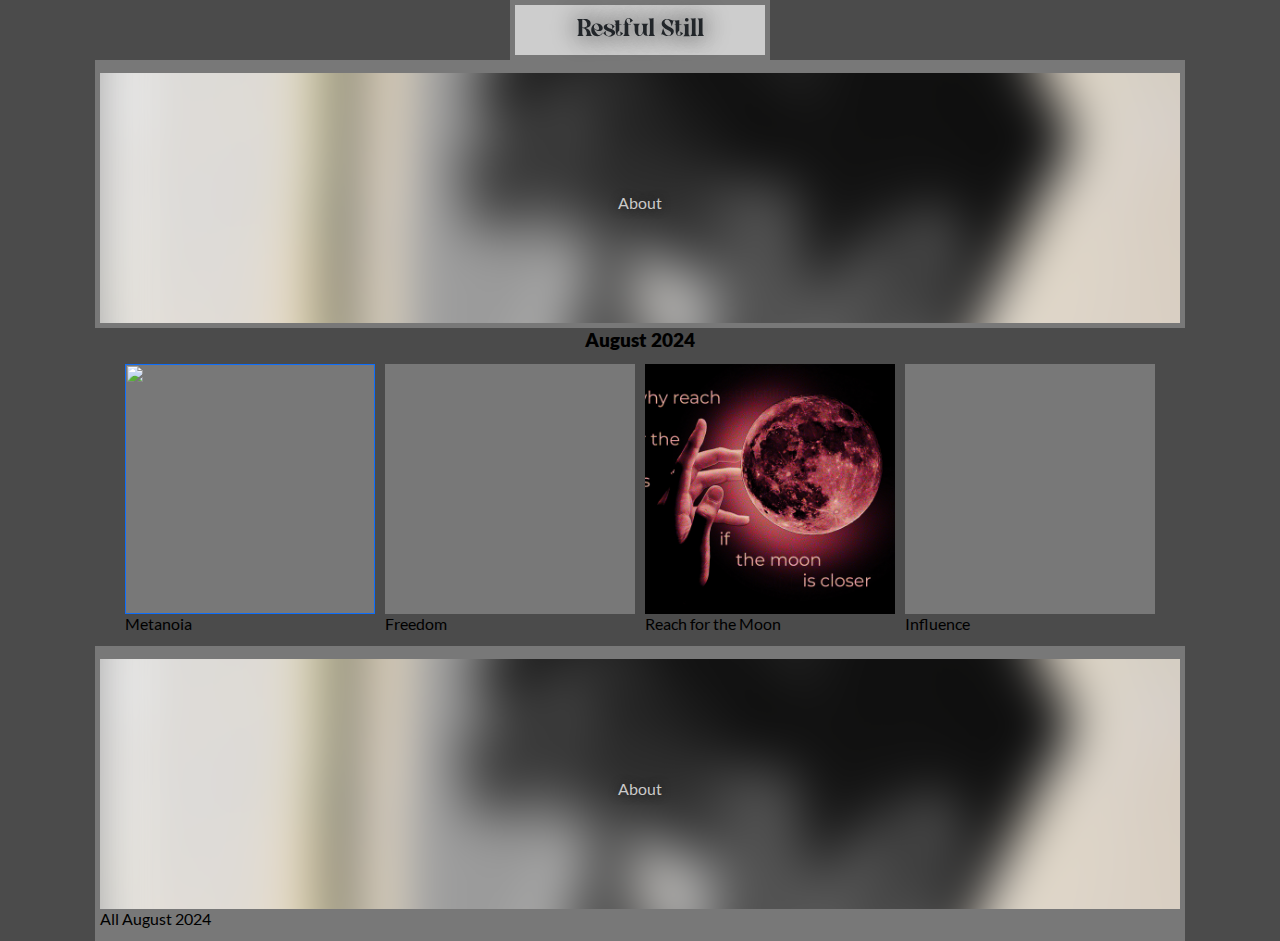
==== index.html @ 7e24b179 "first commit" ====
<!DOCTYPE html>
<html lang="en">
<head>
    <meta charset="UTF-8">
    <meta name="viewport" content="width=device-width, initial-scale=1.0">
    <title>austin fouche - foilio</title>

    <!-- Bootstrap CSS -->
    <link href="https://cdn.jsdelivr.net/npm/bootstrap@5.3.3/dist/css/bootstrap.min.css" rel="stylesheet" integrity="sha384-QWTKZyjpPEjISv5WaRU9OFeRpok6YctnYmDr5pNlyT2bRjXh0JMhjY6hW+ALEwIH" crossorigin="anonymous">

    <!-- CSS -->
    <link href="main_styles.css" rel="stylesheet">
    <link href="navbar.css" rel="stylesheet">
    <link href="gallery.css" rel="stylesheet">
    <link href="home.css" rel="stylesheet">

        <div class="navContainer">

        <div class="navbar1b" tabindex="0">
            <h4 class="cehuafont"> 
                Restful Still 
            </h4>

        <div class="nav_info">

        <a href="" ><button > Home </button></a>
        <a href=""><button > Gallery </button></a>
        <a href=""><button > About </button></a>

        </div>

        </div>

        </div>
</head>

<body style="background-color: rgb(75, 75, 75);">

<!-- About -->
<div class="tContainer" style="overflow: hidden;">
    <h4 class="tcHead4"> </h4> 
<table class="center-table">
<tr>

    <td>
        
        <div class="sContainer1-i" style="overflow: hidden; ">
            
        <a href="">
            
            <img src="media/profile/me.jpeg" style="transform: translateY(-200px) translateX(0%)"/>                       
            <a href="" > <h4 style="transform: translateX(0%); margin-top: -100%;"> About </h4> </a>
        </a>
            
        </div>
        
    </td>

</tr>

</table>
</div>

<!-- Socials -->
<div class="tContainer" style="overflow: hidden; background-color: transparent;">
    <h4 class="tcHead4"> August 2024 </h4> 
<table class="center-table">
<tr>

    
    <td>
        <div class="gContainer1">
            
            <a href="">
            <img src="media/projects/metanoia/METANOIA FINAL A.jpg" style="width: 100%; height: 100%;"/>
            </a>
            
        </div>
        <h4> Metanoia </h4>
    </td>

    <td>
        <div class="gContainer1" style="overflow: hidden;">
            
            <a href="">
            <img src="media/projects/freedom/freedom1.jpg" style="width: auto; height: 200%; margin-top: -50%;"/>
            </a>
            
        </div>
        <h4> Freedom </h4>
    </td>

    <td>
        <div class="gContainer1" style="overflow: hidden;">
            
            <a href="">
            <img src="media/projects/moon/moon 1.jpg" style="width: auto; height: 100%; margin-left: -40%;"/>
            </a>
            
        </div>
        <h4> Reach for the Moon </h4>
    </td>

    <td>
        <div class="gContainer1" style="overflow: hidden;">
            
            <a href="">
            <img src="media/projects/influence/FINAL copy 6.jpg" style="width: auto; height: 150%; margin-top: -25%; margin-left: -2%;"/>
            </a>
            
        </div>
        <h4> Influence </h4>
    </td>

</tr>

</table>
</div>

<div class="tContainer" style="overflow: hidden;">
    <h4 class="tcHead4"> </h4> 
<table class="center-table">
<tr>

    <td>
        
        <div class="sContainer1-i" style="overflow: hidden; ">
            
        <a href="">
            
            <img src="media/profile/me.jpeg" style="transform: translateY(-200px) translateX(0%)"/>                       
            <a href="" > <h4 style="transform: translateX(0%); margin-top: -100%;"> About </h4> </a>
        </a>
            
        </div>
        <h4> All August 2024 </h4>
    </td>

</tr>

</table>
</div>


    <!-- Bootstrap JS and dependencies
    <script src="https://code.jquery.com/jquery-3.6.0.min.js"></script>
    <script src="https://cdn.jsdelivr.net/npm/@popperjs/core@2.11.6/dist/umd/popper.min.js"></script>
    <script src="https://stackpath.bootstrapcdn.com/bootstrap/5.3.0/js/bootstrap.min.js"></script> -->
    <!-- Custom JS -->

</body>
</html>
---- main_styles.css ----
@font-face {
    font-family: 'Cehua';
    src: url('font/CehuaFreeFree-K7eMl.otf') format('opentype'); /* Added missing semicolon */
}

@font-face {
    font-family: 'latoblack';
    src: url('font/LATO-BLACK.TTF') format('truetype'); /* Added missing semicolon */
}

@font-face {
    font-family: 'latoreg';
    src: url('font/LATO-REGULAR.TTF') format('truetype'); /* Added missing semicolon */
}
  
.cehuafont {
    font-family: 'Cehua';
    text-align: center;
  }

.latobfont {
font-family: 'latoblack';
text-align: center;
}

.latorfont {
    font-family: 'latoreg';
    text-align: center;
    }

/* 700px or smaller */
@media only screen and (max-width: 700px) {

.center-table, td {
    margin-left: auto;
    margin-right: auto;
    display: block;
    /* background-color: rgba(255, 255, 255, 0.25); */
}

.tContainer{
    transform: scale(100%);
    overflow-x: scroll;
    margin-left: auto;
    margin-right: auto;
    }

}
---- navbar.css ----
.navContainer{
    width: fit-content;
    height: fit-content;
    background-color: rgba(255, 255, 255, 0.25);
    position: sticky;
    z-index: 50;
    padding: 5px;
    margin-left: auto;
    margin-right: auto;
    top: 0;
    backdrop-filter: blur(25px);
    }

.navbar1b{
    text-align: center;
    width: 250px;
    height: 50px;
    background-color: rgba(255, 255, 255, 0.5);
    cursor: crosshair;
    align-items: center;
    align-content: center;
    backdrop-filter: blur(25px);
    text-shadow: 0px 0px 0px rgba(0, 0, 0, 0);
}

.navbar1b:hover{
    padding: 4% 0% 0% 0%;
    width: 1080px;
    height: 75px;
    background-color: rgba(255, 255, 255, 0.55);
    cursor: crosshair;
    align-items: center;
    align-content: center;
    backdrop-filter: blur(50px);
    border-radius: 0 0 15px 15px;
    transition: all ease-in-out 0.5s;
    
}


.navbar1b:focus{
cursor: pointer;
height: 150px;
width: 1080px;
transition: all ease-in-out 1s;
}

.navbar1b h4{
    transform: translateY(15%);
    text-shadow: 0px 0px 25px rgb(0, 0, 0, 1);
}

.navbar1b:hover h4{
    text-shadow: 0px 0px 10px rgb(255, 255, 255);
    transform: translateY(-125%);
    transition: all ease-in-out 0.5s;
    font-size: large;
    padding-left: 5px; padding-right: 5px;
}

.navbar1b:focus h4{
    text-shadow: 0px 0px 25px rgb(0, 0, 0, 1);
    transform: translateY(-50%);
    transition: all ease-in-out 0.5s;
    font-size: large;
    padding-left: 5px; padding-right: 5px;
}

/* nav info */
.nav_info{
    display: none;
    opacity: 0%;
}

.nav_info button{
    opacity: 0%;
    border-radius: 25px;
    background-color: rgba(0, 0, 0, 0);
    border-color: rgba(0, 0, 0, 0.5);
    color: rgba(0, 0, 0, 0.5);
}

.nav_info button:hover{
    opacity: 100%;
    border-radius: 25px;
    background-color: rgba(255, 255, 255, 0.5);
    color: black;
    border-color: transparent;
}

.navbar1b:hover .nav_info{
    display: contents;
}

.navbar1b:focus .nav_info{
    display: contents;
}
    .navbar1b:hover .nav_info button{
    opacity: 100%;
    scale: 50%;
    transform: translateY(-200%);
    width: fit-content;
    height: fit-content;
    transition: all ease-in-out 0.5s;
    }

    .navbar1b:focus .nav_info button{
        opacity: 100%;
        scale: 50%;
        width: fit-content;
        height: fit-content;
        transition: all ease-in-out 0.5s;
        }

/* 700px or smaller */
@media only screen and (max-width: 700px) {

    .navbar1b:hover{
        padding: 4% 0% 0% 0%;
        width: 250px;
        height: 75px;
        background-color: rgba(255, 255, 255, 0.55);
        cursor: crosshair;
        align-items: center;
        align-content: center;
        backdrop-filter: blur(50px);
        border-radius: 0 0 15px 15px;
        transition: all ease-in-out 0.5s;
    }

    .navbar1b:focus{
        padding: 4% 0% 0% 0%;
        width: 250px;
        height: 85px;
        background-color: rgba(255, 255, 255, 0.55);
        cursor: crosshair;
        align-items: center;
        align-content: center;
        backdrop-filter: blur(50px);
        border-radius: 0 0 15px 15px;
        transition: all ease-in-out 0.5s;
    }
    
    .navbar1b:focus h4{
        text-shadow: 0px 0px 25px rgb(0, 0, 0, 1);
        transform: translateY(-15%);
        transition: all ease-in-out 0.5s;
        font-size: xx-large;
        padding-left: 5px; padding-right: 5px;
    
    }

    .navbar1b:hover .nav_info button{
        opacity: 100%;
        scale: 50%;
        transform: translateY(-20%);
        width: fit-content;
        height: fit-content;
        transition: all ease-in-out 0.5s;
        }

}
---- gallery.css ----
.center-table {
    margin-left: auto;
    margin-right: auto;
    width: 100%;
    display: flex;
    /* background-color: rgba(255, 255, 255, 0.25); */
}

.center-table td {
    padding: 5px;
}

.center-table td h4{
    font-family: 'latoreg';
    color: black;
    font-size: medium;
}

.tcHead4{
    text-align: center;
    font-family: 'latoblack';
    font-size: larger;
    color: black;
}

.tContainer{
overflow-x: scroll;
width: fit-content;
height: auto;
background-color: rgba(255, 255, 255, 0.25);
margin-left: auto;
margin-right: auto;
}

.tContainerS{
    display: flex;
    justify-content: center; /* Center horizontally */
    align-items: center; /* Center vertically */
    width: 1080px;
    overflow: hidden;
    background-color: rgba(255, 255, 255, 0.25);
    margin-left: auto;
    margin-right: auto;
}

.center-table {
    margin-left: auto;
    margin-right: auto;
    width: 100%;
    display: flex;
    /* background-color: rgba(255, 255, 255, 0.25); */
    }


/* Gallery Container */
.gContainer1{
overflow: hidden;
height: 250px;
width: 250px;
background-color: rgba(255, 255, 255, 0.25);
position: static;
}

.gContainer1:hover{
height: 300px;
width: 300px;
transition: all ease-in-out .5s ;
background-color: rgba(255, 255, 255, 0.1);
box-shadow: 0px 0px 15px rgb(40, 40, 40, 1);
cursor: grab;
}

.gContainer1:active{
height: 305px;
width: 305px;
background-color: rgba(255, 255, 255, 0);
transition: all 2s ;
box-shadow: 0px 0px 10px rgb(0, 0, 0, 1);
cursor: zoom-in;
}

.gContainer1 img {
    z-index: -1;
}

.gContainer1:hover img{
    overflow: hidden;
    scale: 50%;
    transition: all linear .5s ;
    cursor: zoom-in;
    box-shadow: 0px 0px 25px rgb(40, 40, 40);
    }

.gContainer1:active img{
    scale: 150%;
    transition: all 2s ;
    cursor: zoom-in;
    box-shadow: 0px 0px 15px rgb(0, 0, 0, 0.5);
    }

/* View More Container */
.gContainerV{
    overflow: hidden;
    height: 250px;
    width: 250px;
    background-color: rgba(255, 255, 255, 0.25);
    }
    
    .gContainerV:hover{
    height: 300px;
    width: 300px;
    transition: all .5s ;
    background-color: rgba(255, 255, 255, 0.1);
    box-shadow: 0px 0px 15px rgb(40, 40, 40, 1);
    cursor: grab;
    }
    
    .gContainerV:active{
    height: 305px;
    width: 305px;
    background-color: rgba(255, 255, 255, 0);
    box-shadow: 0px 0px 15px rgb(195, 195, 195);
    transition: all 2s ;
    cursor: zoom-in;
    }

    .gContainerV img {
        filter: blur(50px);
        z-index: -1;
    }

    .gContainerV:hover img{
        overflow: hidden;
        scale: 100%;
        transition: all linear .5s ;
        cursor: zoom-in;
        filter: blur(25px);
        }

    .gContainerV:active img{
        scale: 100%;
        transition: all 2s ;
        cursor: zoom-in;
        }
    
    .gContainerV a{
        text-decoration: none;
    }

    .gContainerV a h4{
        color: rgb(255, 255, 255, .75);
        text-align: center; 
        z-index: 1; 
        transform: translateY(-1000%);
        text-shadow: 0px 0px 10px rgb(33, 33, 33, 1);
    }

    .gContainerV:hover a h4{
        color: rgb(255, 255, 255, 1);
        text-align: center; 
        z-index: 1; 
        transform: translateY(-1200%);
        text-shadow: 0px 0px 10px rgb(0, 0, 0, 1);
        transition: all ease-in-out 1s;
        
    }

    .gContainerV a h4:hover{
        color: rgb(255, 255, 255, 1);
        text-shadow: 0px 0px 25px rgb(0, 0, 0, 1);
        transition: all ease-in-out 1s;
    }

/* Social Containers */
.sContainer1{
overflow: hidden;
height: 250px;
width: 250px;
background-color: rgba(255, 255, 255, 0.25);
position: static;
}

.sContainer1:hover{
height: 300px;
width: 300px;
transition: all ease-in-out .5s ;
background-color: rgba(255, 255, 255, 0.1);
box-shadow: 0px 0px 15px rgb(40, 40, 40, 1);
cursor: grab;
}

.sContainer1:active{
height: 305px;
width: 455px;
background-color: rgba(255, 255, 255, 0);
transition: all 2s ;
box-shadow: 0px 0px 10px rgb(0, 0, 0, 1);
cursor: zoom-in;
}

.sContainer1 img {
    z-index: -1;
}

.sContainer1:hover img{
    overflow: hidden;
    scale: 50%;
    transition: all linear .5s ;
    cursor: zoom-in;
    box-shadow: 0px 0px 25px rgb(40, 40, 40);
    }

.sContainer1:active img{
    scale: 150%;
    transition: all 2s ;
    cursor: zoom-in;
    box-shadow: 0px 0px 15px rgb(0, 0, 0, 0.5);
    }

    
    .sContainer1-i{
        overflow: hidden;
        height: 250px;
        width: 1080px;
        background-color: rgba(255, 255, 255, 0.25);
        position: static;
        }
        
    .sContainer1-i:hover{
    height: 255px;
    width: 1080px;
    transition: all ease-in-out .5s ;
    background-color: rgba(255, 255, 255, 0.1);
    box-shadow: 0px 0px 15px rgb(40, 40, 40, 1);
    cursor: grab;
    }
    
    .sContainer1-i:focus{
    z-index: 6;
    height: 255px;
    width: 1080px;
    background-color: rgba(255, 255, 255, 0);
    transition: all 2s ;
    box-shadow: 0px 0px 10px rgb(0, 0, 0, 1);
    cursor: zoom-in;
    }
    
    .sContainer1-i img {
        z-index: -10;
        filter: blur(25px);
    }
    
    .sContainer1-i:hover img{
        overflow: hidden;
        scale: 110%;
        transition: all linear .5s ;
        cursor: zoom-in;
        box-shadow: 0px 0px 25px rgb(40, 40, 40);
        filter: blur(15px);
        }
    
    .sContainer1-i:focus img{
        scale: 100%;
        transition: all 2s ;
        cursor: zoom-in;
        box-shadow: 0px 0px 15px rgb(0, 0, 0, 0.5);
        }

        .sContainer1-i a{
            text-decoration: none;
        }

        .sContainer1-i a:hover{
            text-decoration: none;
            text-align: center;
        }
    
        .sContainer1-i a h4{
            color: rgb(255, 255, 255, .75);
            z-index: 1; 
            text-shadow: 0px 0px 10px rgb(33, 33, 33, 1);
            text-align: center;
        }
    
        .sContainer1-i:hover a h4{
            color: rgb(255, 255, 255, 1);
            z-index: 1; 
            text-shadow: 0px 0px 10px rgb(0, 0, 0, 1);
            transition: all ease-in-out 1s;
            
        }
    
        .sContainer1-i a h4:hover{
            color: rgb(255, 255, 255, 1);
            text-shadow: 0px 0px 15px rgb(255, 255, 255);
            transition: all ease-in-out 1s;
        }
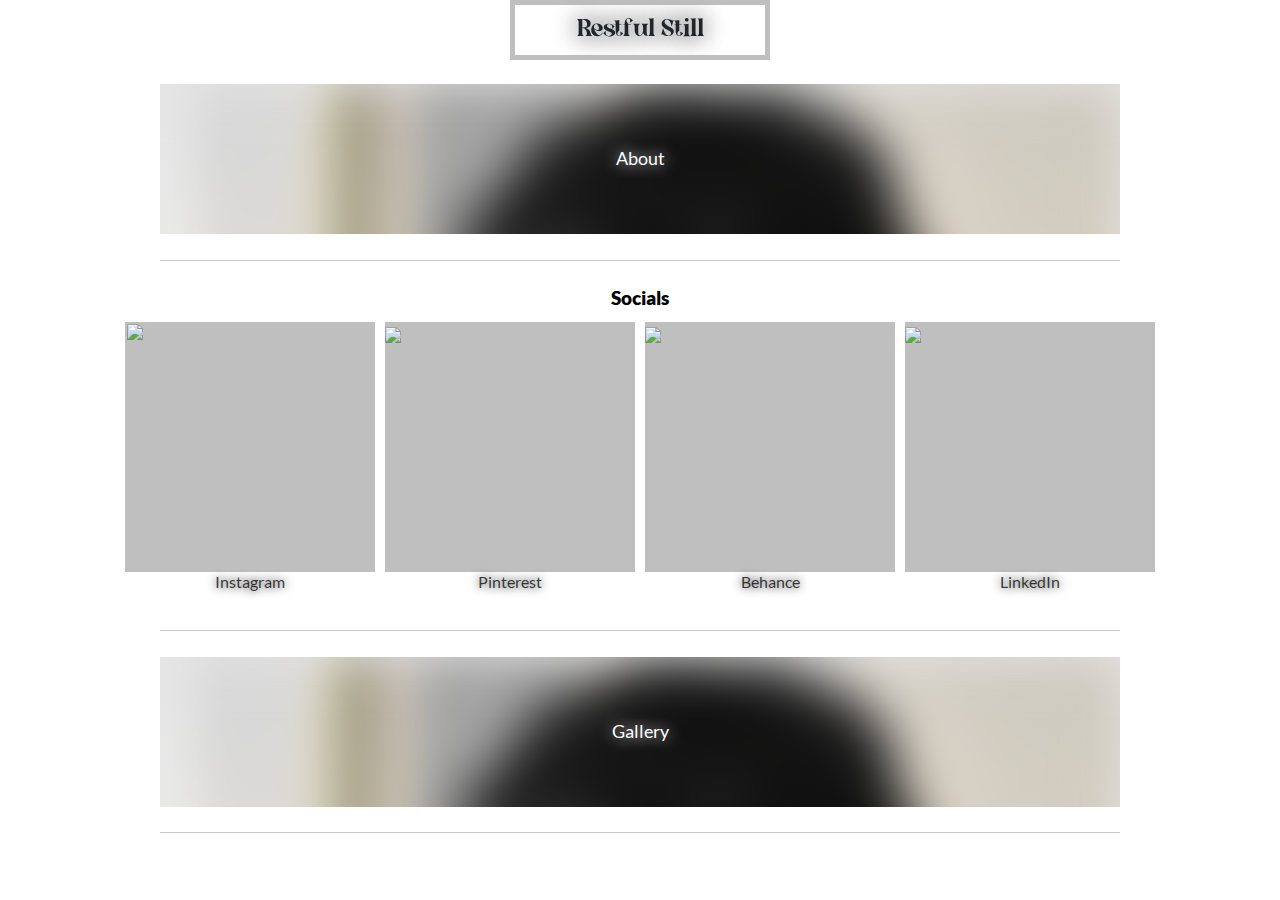
==== commit d4e4d3b2: "updated long div" ====
--- a/index.html
+++ b/index.html
@@ -13,6 +13,7 @@
     <link href="navbar.css" rel="stylesheet">
     <link href="gallery.css" rel="stylesheet">
     <link href="home.css" rel="stylesheet">
+    <link href="div temps.css" rel="stylesheet">
 
         <div class="navContainer">
 
@@ -23,9 +24,9 @@
 
         <div class="nav_info">
 
-        <a href="" ><button > Home </button></a>
-        <a href=""><button > Gallery </button></a>
-        <a href=""><button > About </button></a>
+        <a href="index.html" ><button style="background-color: rgba(0, 0, 0, 0.15);" > Home </button></a>
+        <a href="gallery.html"><button > Gallery </button></a>
+        <a href="about.html"><button > About </button></a>
 
         </div>
 
@@ -34,10 +35,11 @@
         </div>
 </head>
 
-<body style="background-color: rgb(75, 75, 75);">
+<!-- <body style="background-color: rgb(75, 75, 75);"> -->
+<body style="background-color: rgb(255, 255, 255);">
 
 <!-- About -->
-<div class="tContainer" style="overflow: hidden;">
+<!-- <div id="about-table" class="tContainer" style="overflow: hidden;">
     <h4 class="tcHead4"> </h4> 
 <table class="center-table">
 <tr>
@@ -49,7 +51,7 @@
         <a href="">
             
             <img src="media/profile/me.jpeg" style="transform: translateY(-200px) translateX(0%)"/>                       
-            <a href="" > <h4 style="transform: translateX(0%); margin-top: -100%;"> About </h4> </a>
+            <a href="" > <h4 id="about-tag" style="text-align: center; margin-top: -100%; transform: translateX(-0%);"> About </h4> </a>
         </a>
             
         </div>
@@ -59,11 +61,23 @@
 </tr>
 
 </table>
-</div>
+</div> -->
+
+<br>
+
+<div class="long">
+    <a href="about.html"><h4> About </h4></a>
+        <img src="media/profile/me.jpeg"/>
+        
+    
+    </div>    
+    
+
+<hr>
 
 <!-- Socials -->
-<div class="tContainer" style="overflow: hidden; background-color: transparent;">
-    <h4 class="tcHead4"> August 2024 </h4> 
+<div class="tContainer" name="social_table" style="overflow: hidden; background-color: transparent;">
+    <h4 class="tcHead4"> Socials </h4> 
 <table class="center-table">
 <tr>
 
@@ -71,45 +85,45 @@
     <td>
         <div class="gContainer1">
             
-            <a href="">
-            <img src="media/projects/metanoia/METANOIA FINAL A.jpg" style="width: 100%; height: 100%;"/>
-            </a>
+            
+            <img src="https://cdn.pixabay.com/photo/2018/11/13/22/01/instagram-3814080_1280.png" style="width: 100%; height: 100%;"/>
+            
             
         </div>
-        <h4> Metanoia </h4>
+        <a href=""><h4> Instagram </h4></a>
     </td>
 
     <td>
         <div class="gContainer1" style="overflow: hidden;">
             
-            <a href="">
-            <img src="media/projects/freedom/freedom1.jpg" style="width: auto; height: 200%; margin-top: -50%;"/>
-            </a>
+            
+            <img src="https://encrypted-tbn0.gstatic.com/images?q=tbn:ANd9GcRZKYpfs-1Dx8ZUFLU5EvHtdUwE4bbb8S1cGg&s" style="width: auto; height: 100%;"/>
+            
             
         </div>
-        <h4> Freedom </h4>
+        <a href=""><h4> Pinterest </h4></a>
     </td>
 
     <td>
         <div class="gContainer1" style="overflow: hidden;">
             
-            <a href="">
-            <img src="media/projects/moon/moon 1.jpg" style="width: auto; height: 100%; margin-left: -40%;"/>
-            </a>
+            
+            <img src="https://cdn-icons-png.flaticon.com/512/51/51916.png" style="width: auto; height: 100%;"/>
+            
             
         </div>
-        <h4> Reach for the Moon </h4>
+        <a href=""><h4> Behance </h4></a>
     </td>
 
     <td>
         <div class="gContainer1" style="overflow: hidden;">
             
-            <a href="">
-            <img src="media/projects/influence/FINAL copy 6.jpg" style="width: auto; height: 150%; margin-top: -25%; margin-left: -2%;"/>
-            </a>
+            
+            <img src="https://cdn-icons-png.flaticon.com/512/174/174857.png" style="width: auto; height: 100%;"/>
+            
             
         </div>
-        <h4> Influence </h4>
+        <a href=""><h4> LinkedIn </h4></a>
     </td>
 
 </tr>
@@ -117,30 +131,16 @@
 </table>
 </div>
 
-<div class="tContainer" style="overflow: hidden;">
-    <h4 class="tcHead4"> </h4> 
-<table class="center-table">
-<tr>
+<hr>
 
-    <td>
+<div class="long">
+    <a href="gallery.html"><h4> Gallery </h4></a>
+        <img src="media/profile/me.jpeg"/>
         
-        <div class="sContainer1-i" style="overflow: hidden; ">
-            
-        <a href="">
-            
-            <img src="media/profile/me.jpeg" style="transform: translateY(-200px) translateX(0%)"/>                       
-            <a href="" > <h4 style="transform: translateX(0%); margin-top: -100%;"> About </h4> </a>
-        </a>
-            
-        </div>
-        <h4> All August 2024 </h4>
-    </td>
+    
+    </div>  
 
-</tr>
-
-</table>
-</div>
-
+<hr>
 
     <!-- Bootstrap JS and dependencies
     <script src="https://code.jquery.com/jquery-3.6.0.min.js"></script>
--- a/main_styles.css
+++ b/main_styles.css
@@ -12,7 +12,13 @@
     font-family: 'latoreg';
     src: url('font/LATO-REGULAR.TTF') format('truetype'); /* Added missing semicolon */
 }
-  
+
+hr {
+    width: 75%;
+    margin: auto;
+    margin-top: 2%; margin-bottom: 2%;
+}
+
 .cehuafont {
     font-family: 'Cehua';
     text-align: center;
@@ -45,4 +51,25 @@
     margin-right: auto;
     }
 
+
+    /* Long Div */
+    .long img {
+        display: block;
+        width: 75%;
+        height: auto;
+        margin: auto;
+        filter: blur(25px);
+    }
+    
+    .long:hover img { 
+    
+        scale: 200%;
+        filter: blur(5px);
+        transition: all ease-in-out .5s;
+    
+    }
+
+
+   
+
 }--- a/navbar.css
+++ b/navbar.css
@@ -1,7 +1,7 @@
 .navContainer{
     width: fit-content;
     height: fit-content;
-    background-color: rgba(255, 255, 255, 0.25);
+    background-color: rgba(0, 0, 0, 0.25);
     position: sticky;
     z-index: 50;
     padding: 5px;
@@ -11,11 +11,21 @@
     backdrop-filter: blur(25px);
     }
 
+    .navContainer:hover{
+        width: fit-content;
+        height: fit-content;
+        cursor: crosshair;
+        backdrop-filter: blur(50px);
+        border-radius: 0 0 15px 15px;
+        transition: all ease-in-out 0.5s;
+        
+    }
+
 .navbar1b{
     text-align: center;
     width: 250px;
     height: 50px;
-    background-color: rgba(255, 255, 255, 0.5);
+    background-color: rgba(255, 255, 255, 1);
     cursor: crosshair;
     align-items: center;
     align-content: center;
@@ -27,7 +37,7 @@
     padding: 4% 0% 0% 0%;
     width: 1080px;
     height: 75px;
-    background-color: rgba(255, 255, 255, 0.55);
+    background-color: rgba(255, 255, 255, 0.75);
     cursor: crosshair;
     align-items: center;
     align-content: center;
--- a/gallery.css
+++ b/gallery.css
@@ -16,6 +16,19 @@
     font-size: medium;
 }
 
+.center-table td a{
+    text-decoration: none;
+}
+
+.center-table td a h4{
+    color: rgba(0, 0, 0, 0.75);
+    text-align: center; 
+    z-index: 1; 
+    text-shadow: 0px 0px 10px rgb(33, 33, 33, 1);
+}
+
+/* Table */
+
 .tcHead4{
     text-align: center;
     font-family: 'latoblack';
@@ -27,7 +40,8 @@
 overflow-x: scroll;
 width: fit-content;
 height: auto;
-background-color: rgba(255, 255, 255, 0.25);
+/* background-color: rgba(0, 0, 0, 0.25); */
+background-color: rgba(0, 0, 0, 0);
 margin-left: auto;
 margin-right: auto;
 }
@@ -38,7 +52,7 @@
     align-items: center; /* Center vertically */
     width: 1080px;
     overflow: hidden;
-    background-color: rgba(255, 255, 255, 0.25);
+    background-color: rgba(0, 0, 0, 0.25);
     margin-left: auto;
     margin-right: auto;
 }
@@ -57,7 +71,7 @@
 overflow: hidden;
 height: 250px;
 width: 250px;
-background-color: rgba(255, 255, 255, 0.25);
+background-color: rgba(0, 0, 0, 0.25);
 position: static;
 }
 
@@ -103,14 +117,14 @@
     overflow: hidden;
     height: 250px;
     width: 250px;
-    background-color: rgba(255, 255, 255, 0.25);
+    background-color: rgba(0, 0, 0, 0.25);
     }
     
     .gContainerV:hover{
     height: 300px;
     width: 300px;
     transition: all .5s ;
-    background-color: rgba(255, 255, 255, 0.1);
+    background-color: rgba(0, 0, 0, 0.1);
     box-shadow: 0px 0px 15px rgb(40, 40, 40, 1);
     cursor: grab;
     }
@@ -118,7 +132,7 @@
     .gContainerV:active{
     height: 305px;
     width: 305px;
-    background-color: rgba(255, 255, 255, 0);
+    background-color: rgba(0, 0, 0, 0);
     box-shadow: 0px 0px 15px rgb(195, 195, 195);
     transition: all 2s ;
     cursor: zoom-in;
@@ -148,7 +162,7 @@
     }
 
     .gContainerV a h4{
-        color: rgb(255, 255, 255, .75);
+        color: rgba(0, 0, 0, 0.75);
         text-align: center; 
         z-index: 1; 
         transform: translateY(-1000%);
@@ -172,51 +186,6 @@
     }
 
 /* Social Containers */
-.sContainer1{
-overflow: hidden;
-height: 250px;
-width: 250px;
-background-color: rgba(255, 255, 255, 0.25);
-position: static;
-}
-
-.sContainer1:hover{
-height: 300px;
-width: 300px;
-transition: all ease-in-out .5s ;
-background-color: rgba(255, 255, 255, 0.1);
-box-shadow: 0px 0px 15px rgb(40, 40, 40, 1);
-cursor: grab;
-}
-
-.sContainer1:active{
-height: 305px;
-width: 455px;
-background-color: rgba(255, 255, 255, 0);
-transition: all 2s ;
-box-shadow: 0px 0px 10px rgb(0, 0, 0, 1);
-cursor: zoom-in;
-}
-
-.sContainer1 img {
-    z-index: -1;
-}
-
-.sContainer1:hover img{
-    overflow: hidden;
-    scale: 50%;
-    transition: all linear .5s ;
-    cursor: zoom-in;
-    box-shadow: 0px 0px 25px rgb(40, 40, 40);
-    }
-
-.sContainer1:active img{
-    scale: 150%;
-    transition: all 2s ;
-    cursor: zoom-in;
-    box-shadow: 0px 0px 15px rgb(0, 0, 0, 0.5);
-    }
-
     
     .sContainer1-i{
         overflow: hidden;
@@ -294,4 +263,5 @@
             color: rgb(255, 255, 255, 1);
             text-shadow: 0px 0px 15px rgb(255, 255, 255);
             transition: all ease-in-out 1s;
-        }+        }
+
--- a/div temps.css
+++ b/div temps.css
@@ -0,0 +1,89 @@
+/* Long Div */
+
+.long {
+    width: 75%;
+    height: 150px;
+    background-color: rgba(0, 0, 0, 0.1);
+    margin-left: auto;
+    margin-right: auto;
+    text-align: center;
+    overflow: hidden;
+    position: relative; /* Add this line */
+}
+
+.long:hover {
+    width: 75%;
+    height: 250px;
+    background-color: rgba(0, 0, 0, 0.1);
+    margin-left: auto;
+    margin-right: auto;
+    text-align: center;
+    overflow: hidden;
+    position: relative; /* Add this line */
+    box-shadow: 0px 0px 15px rgb(0, 0, 0, .5);
+    transition: all ease-in-out .5s;
+}
+
+.long h4 {
+    position: absolute; /* Add this line */
+    top: 50%; /* Adjust as needed */
+    left: 50%; /* Adjust as needed */
+    transform: translate(-50%, -50%); /* Center the text */
+    color: white; /* Optional: Change text color for better visibility */
+    z-index: 1; /* Ensure the text is above the image */
+    font-family: 'latoreg';
+    text-shadow: 0px 0px 15px rgb(255, 255, 255);
+    font-size: large;
+}
+
+.long a {
+    position: absolute; /* Add this line */
+    top: 50%; /* Adjust as needed */
+    left: 50%; /* Adjust as needed */
+    transform: translate(-50%, -50%); /* Center the text */
+    color: white; /* Optional: Change text color for better visibility */
+    z-index: 1; /* Ensure the text is above the image */
+    font-family: 'latoreg';
+    text-shadow: 0px 0px 15px rgb(255, 255, 255);
+    font-size: large;
+}
+
+.long img {
+    display: block;
+    width: 100%;
+    height: auto;
+    margin: auto;
+    filter: blur(25px);
+}
+
+.long:hover img { 
+
+    width: 110%;
+    filter: blur(5px);
+    transform: translateY(-25%);
+    transition: all ease-in-out .5s;
+
+}
+
+.long:hover a h4 { 
+
+    text-shadow: 0px 0px 25px rgb(255, 255, 255);
+    transition: all ease-in-out .5s;
+
+}
+
+.long:hover a { 
+
+    text-shadow: 0px 0px 25px rgb(255, 255, 255);
+    transition: all ease-in-out .5s;
+
+}
+
+.long a h4:hover { 
+
+    filter: blur(0.25px);
+    font-size: xx-large;
+    text-shadow: 0px 0px 15px rgb(0, 0, 0);
+    transition: all ease-in-out .5s;
+
+}
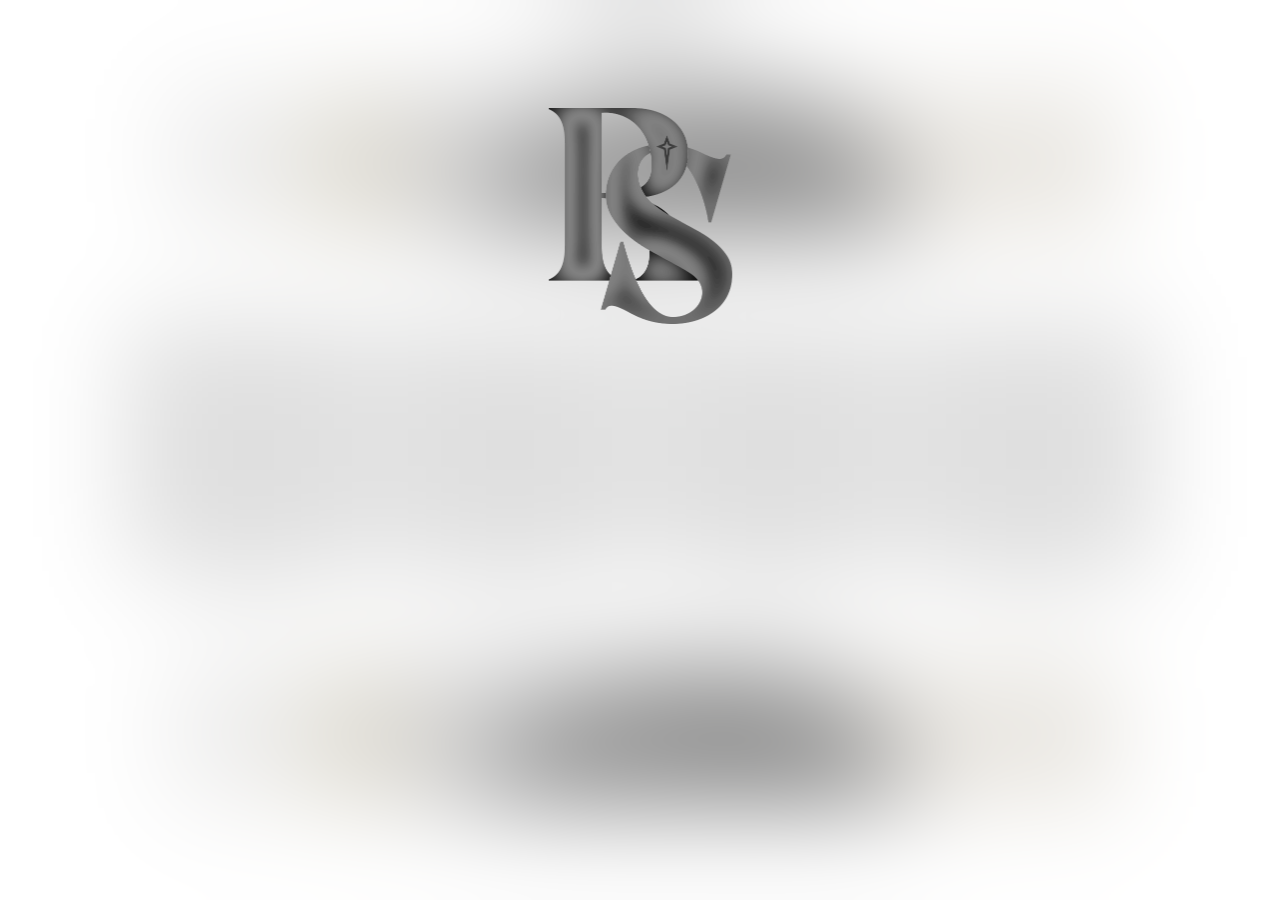
==== commit 38b4b41f: "added logo fade" ====
--- a/index.html
+++ b/index.html
@@ -37,6 +37,18 @@
 
 <!-- <body style="background-color: rgb(75, 75, 75);"> -->
 <body style="background-color: rgb(255, 255, 255);">
+
+<!-- Logo Fade -->
+<script>
+    window.onload = function() {
+        setTimeout(function() {
+            document.querySelector('.logo_pop').style.display = 'none';
+        }, 2000); // 2.0 second
+    };
+</script>
+<div class="logo_pop">
+    <img src="media/logo/RS Logo PNG.png"/>
+</div>
 
 <!-- About -->
 <!-- <div id="about-table" class="tContainer" style="overflow: hidden;">
--- a/gallery.css
+++ b/gallery.css
@@ -37,7 +37,7 @@
 }
 
 .tContainer{
-overflow-x: scroll;
+overflow-x: hidden;
 width: fit-content;
 height: auto;
 /* background-color: rgba(0, 0, 0, 0.25); */
--- a/div temps.css
+++ b/div temps.css
@@ -1,3 +1,46 @@
+/* Logo Popup */
+.logo_pop {
+    display: block;
+    width: 100%;
+    height: 100%;
+    margin: auto;
+    background-color: rgba(255, 255, 255, 0.5);
+    backdrop-filter: blur(50px);
+    z-index: 50;
+    position: absolute;
+    top: 0;
+    animation: fadeOut linear 2s ; /* Add animation */
+}
+
+@keyframes fadeOut {
+    0% {
+        opacity: 100%;
+        backdrop-filter: blur(50px);
+        
+        
+    }
+
+    50% {
+        opacity: 50%;
+        
+        
+    }
+
+    100% {
+        opacity: 0%;
+        backdrop-filter: blur(0px);
+        
+    }
+}
+
+.logo_pop img {
+    display: block;
+    width: auto;
+    height: auto;
+    margin: auto;
+    transform: scale(0.5); /* Use transform instead of scale */
+}
+
 /* Long Div */
 
 .long {
@@ -87,3 +130,56 @@
     transition: all ease-in-out .5s;
 
 }
+
+/* Piece Gallery */
+
+.gpiece{
+    width: 300px;
+    height: 300px;
+    background-color: rgba(0, 0, 0, 0.1);
+    margin-left: auto;
+    margin-right: auto;
+    text-align: center;
+    overflow: hidden;
+    position: relative; /* Add this line */
+    box-shadow: 0px 0px 15px rgb(0, 0, 0, .25);
+}
+
+.gpiece:hover{
+    width: 550px;
+    height: 550px;
+    background-color: rgba(0, 0, 0, 0.1);
+    margin-left: auto;
+    margin-right: auto;
+    text-align: center;
+    overflow: hidden;
+    position: relative; /* Add this line */
+    box-shadow: 0px 0px 25px rgb(0, 0, 0, .5);
+    transition: all ease-in-out .5s;
+}
+
+.gpiece img {
+    display: block;
+    width: 100%;
+    height: auto;
+    margin: auto;
+    filter: blur(0px);
+}
+
+.gpiece:hover img { 
+
+    box-shadow: 0px 0px 25px rgb(0, 0, 0, .75);
+    scale: 50%;
+    filter: blur(0px);
+    transition: all ease-in-out .5s;
+
+}
+
+.gpiece:active img { 
+
+    box-shadow: 0px 0px 25px rgb(0, 0, 0, .75);
+    scale: 150%;
+    filter: blur(0px);
+    transition: all ease-in-out .5s;
+
+}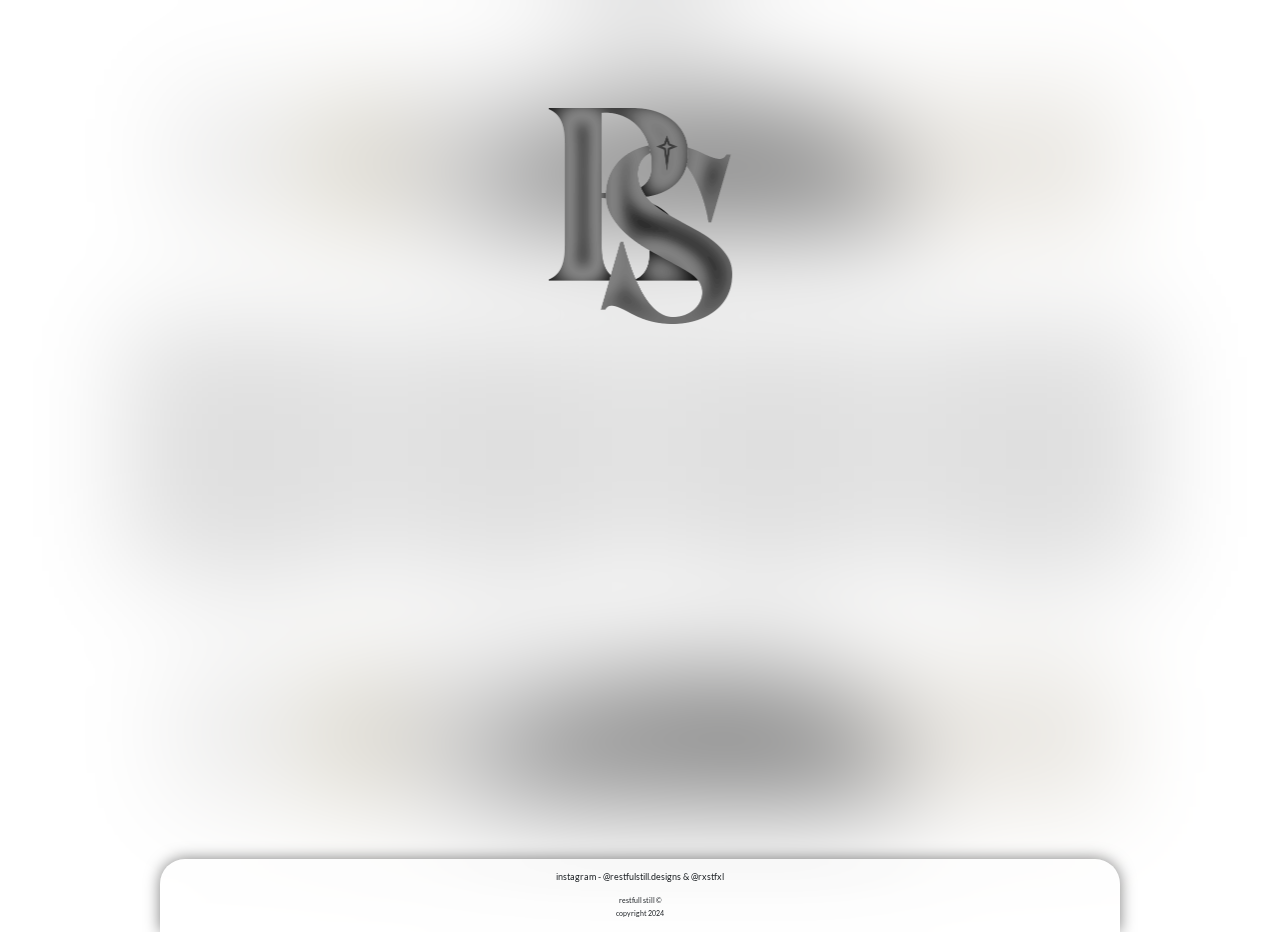
==== commit e1dcf61d: "change log #1 #19Aug2024" ====
--- a/index.html
+++ b/index.html
@@ -4,6 +4,9 @@
     <meta charset="UTF-8">
     <meta name="viewport" content="width=device-width, initial-scale=1.0">
     <title>austin fouche - foilio</title>
+
+    <!-- Favicon -->
+    <link rel="icon" type="image/x-icon" href="media/logo/RS Logo PNG.png">
 
     <!-- Bootstrap CSS -->
     <link href="https://cdn.jsdelivr.net/npm/bootstrap@5.3.3/dist/css/bootstrap.min.css" rel="stylesheet" integrity="sha384-QWTKZyjpPEjISv5WaRU9OFeRpok6YctnYmDr5pNlyT2bRjXh0JMhjY6hW+ALEwIH" crossorigin="anonymous">
@@ -161,5 +164,14 @@
     <!-- Custom JS -->
 
 </body>
+
+<footer>
+    <br>
+    <h6> instagram - @restfulstill.designs & @rxstfxl </h6>
+    <sub> restfull still ©<br>copyright 2024 </sub>
+    <br>
+    <br>
+</footer>
+
 </html>
 
--- a/div temps.css
+++ b/div temps.css
@@ -135,7 +135,7 @@
 
 .gpiece{
     width: 300px;
-    height: 300px;
+    height: fit-content;
     background-color: rgba(0, 0, 0, 0.1);
     margin-left: auto;
     margin-right: auto;
@@ -147,7 +147,7 @@
 
 .gpiece:hover{
     width: 550px;
-    height: 550px;
+    height: fit-content;
     background-color: rgba(0, 0, 0, 0.1);
     margin-left: auto;
     margin-right: auto;
@@ -181,5 +181,33 @@
     scale: 150%;
     filter: blur(0px);
     transition: all ease-in-out .5s;
-
+    cursor: zoom-in;
+
+}
+
+/* Titles and Fonts */
+.piece-mainT{
+font-family: 'latoblack';
+text-align: center;
+}
+
+footer{
+background-color: rgba(255, 255, 255, 0.25);
+backdrop-filter: blur(25px);
+height: fit-content;
+width: 75%;
+margin: auto;
+margin-top: 2%;
+font-family: 'latoreg';
+font-size: xx-small;
+box-shadow: 0px 0px 15px rgb(0, 0, 0, .5);
+text-align: center;
+border-top-left-radius: 25px; border-top-right-radius: 25px;
+z-index: 50;
+position: sticky;
+top: -0;
+}
+
+footer h6{
+    font-size: 9px;
 }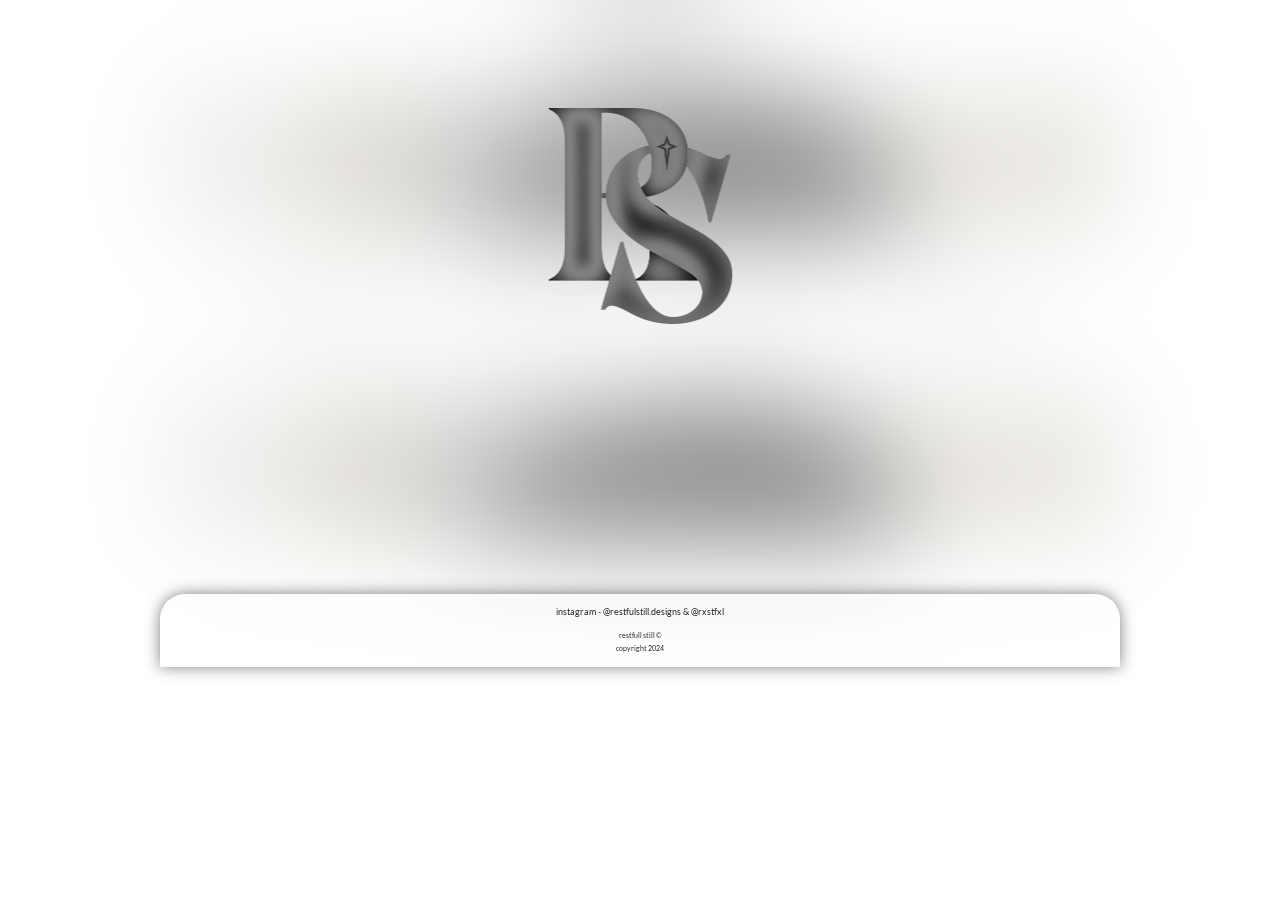
==== commit bdea59a8: "New socials" ====
--- a/index.html
+++ b/index.html
@@ -90,8 +90,8 @@
 
 <hr>
 
-<!-- Socials -->
-<div class="tContainer" name="social_table" style="overflow: hidden; background-color: transparent;">
+<!-- Socials #Old -->
+<!-- <div class="tContainer" name="social_table" style="overflow: hidden; background-color: transparent;">
     <h4 class="tcHead4"> Socials </h4> 
 <table class="center-table">
 <tr>
@@ -144,6 +144,63 @@
 </tr>
 
 </table>
+</div> -->
+
+<!-- Social Media #New -->
+<div class="tContainer">
+    <table class="center-table">
+    <tr>
+    
+    <td>
+        
+        <div class="sPiece" tabindex="0">
+    
+        <img src="https://cdn.pixabay.com/photo/2018/11/13/22/01/instagram-3814080_1280.png"/>
+    
+        </div>
+        <a href="https://www.instagram.com/restfulstill.designs/" class="piece-title"><h4>
+            Instagram
+        </h4></a>
+    </td>
+    
+    <td>
+        
+        <div class="sPiece" tabindex="0">
+    
+        <img src="https://encrypted-tbn0.gstatic.com/images?q=tbn:ANd9GcRZKYpfs-1Dx8ZUFLU5EvHtdUwE4bbb8S1cGg&s"/>
+    
+        </div>
+        <a href="https://pin.it/3MbxlxogE" class="piece-title"><h4>
+            Pinterest
+        </h4></a>
+    </td>
+    
+    <td>
+        
+        <div class="sPiece" tabindex="0">
+    
+        <img src="https://cdn-icons-png.flaticon.com/512/51/51916.png"/>
+    
+        </div>
+        <a href="https://www.behance.net/rxstfxl" class="piece-title"><h4>
+            Behance
+        </h4></a>
+    </td>
+    
+    <td>
+        
+        <div class="sPiece" tabindex="0">
+    
+        <img src="https://cdn-icons-png.flaticon.com/512/174/174857.png"/>
+    
+        </div>
+        <a href="media/projects/metanoia/METANOIA FINAL A.jpg" class="piece-title"><h4>
+            LinkedIn
+        </h4></a>
+    </td>
+
+    </tr>
+    </table>
 </div>
 
 <hr>
--- a/main_styles.css
+++ b/main_styles.css
@@ -69,7 +69,40 @@
     
     }
 
+    /* CV */
+.cv_pdf{
+    width: 150px;
+    height: auto;
+    margin: 0;
+    }
+   
+/* Socials */
+.sPiece{
+    border-radius: 15px;
+    width: 50px;
+    height: fit-content;
+    background-color: rgba(0, 0, 0, 0.1);
+    margin-left: auto;
+    margin-right: auto;
+    text-align: center;
+    overflow: hidden;
+    position: relative; /* Add this line */
+    box-shadow: 0px 0px 15px rgb(0, 0, 0, .25);
+}
 
-   
+.sPiece:hover{
+    width: 75px;
+    border-radius: 25px;
+    height: fit-content;
+    background-color: rgba(0, 0, 0, 0.1);
+    margin-left: auto;
+    margin-right: auto;
+    text-align: center;
+    overflow: hidden;
+    position: relative; /* Add this line */
+    box-shadow: 0px 0px 25px rgb(0, 0, 0, .5);
+    transition: all ease-in-out .5s;
+}
+
 
 }--- a/div temps.css
+++ b/div temps.css
@@ -51,7 +51,10 @@
     margin-right: auto;
     text-align: center;
     overflow: hidden;
-    position: relative; /* Add this line */
+    position: relative;
+    display: flex; /* Add this line */
+    justify-content: center; /* Add this line */
+    align-items: center; /* Add this line to center vertically */
 }
 
 .long:hover {
@@ -210,4 +213,94 @@
 
 footer h6{
     font-size: 9px;
+}
+
+/* Scrollbar */
+
+::-webkit-scrollbar {
+    width: 10px;
+  }
+  
+  /* Track */
+  ::-webkit-scrollbar-track {
+    background: rgb(255, 255, 255);
+    border-radius: 25px;
+    box-shadow: 0px 0px 15px rgb(0, 0, 0, .5);
+  }
+   
+  /* Handle */
+  ::-webkit-scrollbar-thumb {
+    background: rgb(136, 136, 136); 
+    border-radius: 25px;
+  }
+  
+  /* Handle on hover */
+  ::-webkit-scrollbar-thumb:hover {
+    background: rgb(0, 0, 0);
+    border-radius: 25px;
+    box-shadow: 0px 0px 15px rgb(0, 0, 0, .5);
+    transition: all ease-in-out .5s;
+  }
+  
+  .cv_pdf{
+    width: 1000px;; 
+    height: 750px; 
+    margin-left: auto; margin-right: auto;
+  }
+
+  /* Social Media */
+  /* Piece Gallery */
+
+.sPiece{
+    border-radius: 15px;
+    width: 200px;
+    height: fit-content;
+    background-color: rgba(0, 0, 0, 0.1);
+    margin-left: auto;
+    margin-right: auto;
+    text-align: center;
+    overflow: hidden;
+    position: relative; /* Add this line */
+    box-shadow: 0px 0px 15px rgb(0, 0, 0, .25);
+}
+
+.sPiece:hover{
+    width: 210px;
+    border-radius: 25px;
+    height: fit-content;
+    background-color: rgba(0, 0, 0, 0.1);
+    margin-left: auto;
+    margin-right: auto;
+    text-align: center;
+    overflow: hidden;
+    position: relative; /* Add this line */
+    box-shadow: 0px 0px 25px rgb(0, 0, 0, .5);
+    transition: all ease-in-out .5s;
+}
+
+.sPiece img {
+    display: block;
+    width: 100%;
+    height: auto;
+    margin: auto;
+    filter: blur(0px);
+}
+
+.sPiece:hover img { 
+
+    box-shadow: 0px 0px 25px rgb(0, 0, 0, .75);
+    scale: 110%;
+    filter: blur(0px);
+    transition: all ease-in-out .5s;
+
+}
+
+.sPiece:active img { 
+
+    box-shadow: 0px 0px 25px rgb(0, 0, 0, .75);
+    scale: 150%;
+    filter: blur(0px);
+    transition: all ease-in-out .5s;
+    cursor: zoom-in;
+
 }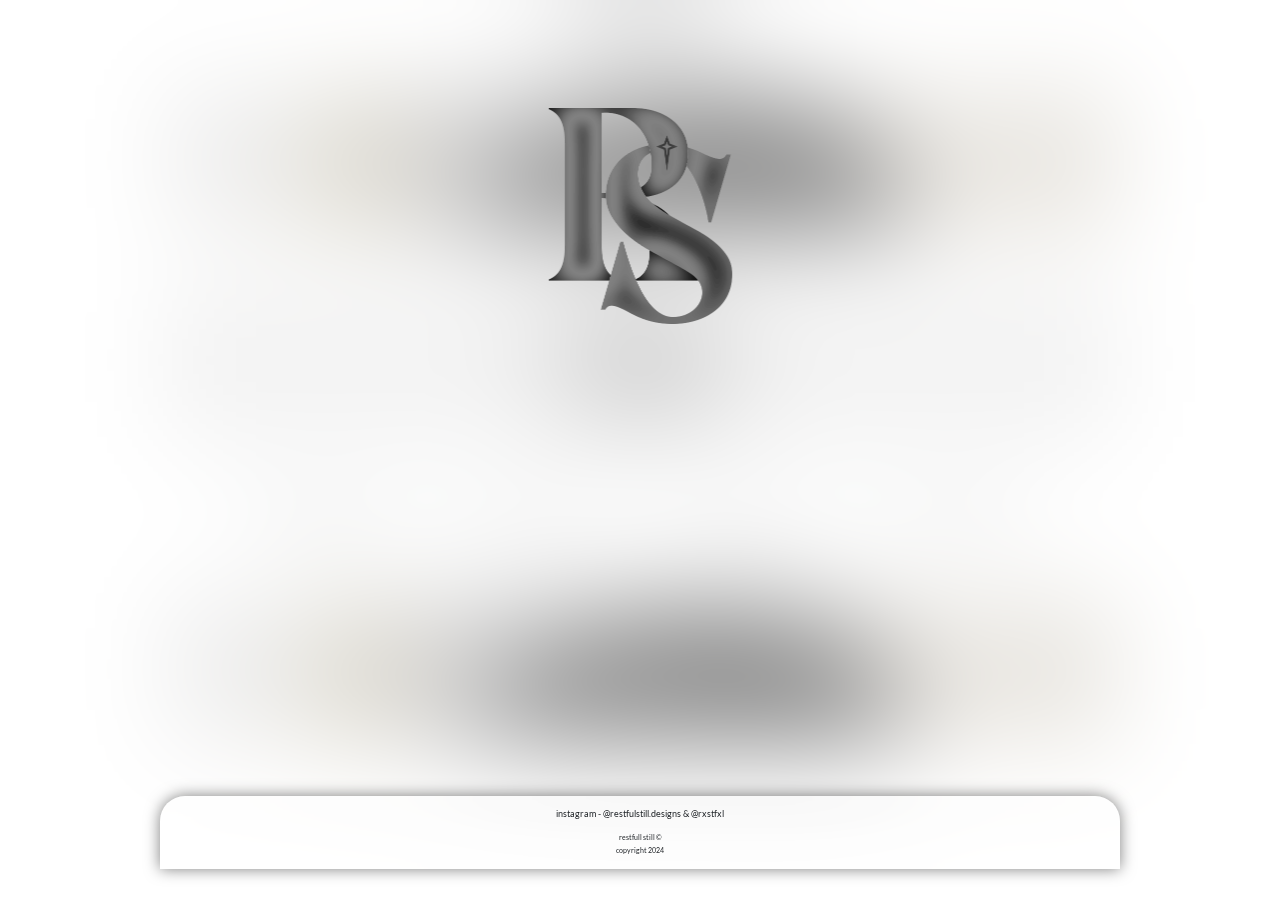
==== commit 4bde43c3: "added new home navbar" ====
--- a/index.html
+++ b/index.html
@@ -41,14 +41,28 @@
 <!-- <body style="background-color: rgb(75, 75, 75);"> -->
 <body style="background-color: rgb(255, 255, 255);">
 
-<!-- Logo Fade -->
-<script>
+<!-- Logo Fade OLD -->
+<!-- <script>
     window.onload = function() {
         setTimeout(function() {
             document.querySelector('.logo_pop').style.display = 'none';
         }, 2000); // 2.0 second
     };
+</script> -->
+
+<!-- Logo Fade NEW & Logo Div -->
+<script>
+    window.onload = function() {
+        // Hide the logo_pop after 2 seconds
+        setTimeout(function() {
+            document.querySelector('.logo_pop').style.display = 'none';
+        }, 2000); // 2.0 seconds
+
+        // Trigger the home_long_trans animation
+        document.querySelector('.home_long img').classList.add('animate');
+    };
 </script>
+
 <div class="logo_pop">
     <img src="media/logo/RS Logo PNG.png"/>
 </div>
@@ -87,6 +101,20 @@
     
     </div>    
     
+
+<hr>
+
+<!-- Home Long Div -->
+<div class="home_long">
+    <!-- <a href="about.html">             -->
+    <h4 class="cehuafont"> 
+        Restful Still 
+    </h4>
+    <!-- </a> -->
+        <img src="media/logo/RS Logo PNG.png"/>
+        
+    
+</div>
 
 <hr>
 
--- a/main_styles.css
+++ b/main_styles.css
@@ -104,5 +104,42 @@
     transition: all ease-in-out .5s;
 }
 
+/* Home Logo Div */
+@keyframes home_long_trans {
+    0% {
+        width: 10%;
+        filter: blur(45px) drop-shadow(0 0 25px rgb(0, 0, 0, .75));
+    }
+    100% {
+        width: 15%;
+        filter: blur(0px) drop-shadow(0 0 15px rgb(0, 0, 0, .5));
+    }
+}
+
+.home_long img {
+    display: block;
+    width: 10%;
+    height: auto;
+    margin: auto;
+    filter: blur(45px) drop-shadow(0 0 25px rgb(0, 0, 0, .75));
+}
+
+.home_long img.animate {
+    animation: home_long_trans 1s ease-in-out forwards;
+}
+
+.home_long:hover {
+    width: 75%;
+    height: 250px;
+    background-color: rgba(0, 0, 0, 0.1);
+    margin-left: auto;
+    margin-right: auto;
+    text-align: center;
+    overflow: hidden;
+    position: relative; /* Add this line */
+    box-shadow: 0px 0px 15px rgb(0, 0, 0, .5);
+    backdrop-filter: blur(25px);
+    transition: all ease-in-out .5s;
+}
 
 }--- a/div temps.css
+++ b/div temps.css
@@ -249,8 +249,6 @@
   }
 
   /* Social Media */
-  /* Piece Gallery */
-
 .sPiece{
     border-radius: 15px;
     width: 200px;
@@ -303,4 +301,98 @@
     transition: all ease-in-out .5s;
     cursor: zoom-in;
 
+}
+
+/* Home Banner */
+
+.home_long {
+    width: 75%;
+    height: 150px;
+    background-color: rgba(0, 0, 0, 0.1);
+    margin-left: auto;
+    margin-right: auto;
+    text-align: center;
+    overflow: hidden;
+    position: relative;
+    display: flex; /* Add this line */
+    justify-content: center; /* Add this line */
+    align-items: center; /* Add this line to center vertically */
+}
+
+.home_long:hover {
+    width: 75%;
+    height: 250px;
+    background-color: rgba(0, 0, 0, 0.1);
+    margin-left: auto;
+    margin-right: auto;
+    text-align: center;
+    overflow: hidden;
+    position: relative; /* Add this line */
+    box-shadow: 0px 0px 15px rgb(0, 0, 0, .5);
+    transition: all ease-in-out .5s;
+}
+
+.home_long h4 {
+    position: absolute; /* Add this line */
+    top: 50%; /* Adjust as needed */
+    left: 50%; /* Adjust as needed */
+    transform: translate(-50%, -50%); /* Center the text */
+    color: rgb(255, 255, 255); /* Optional: Change text color for better visibility */
+    z-index: 1; /* Ensure the text is above the image */
+    text-shadow: 0px 0px 15px rgb(0, 0, 0);
+    font-size: xx-large;
+}
+
+.home_long a {
+    position: absolute; /* Add this line */
+    top: 50%; /* Adjust as needed */
+    left: 50%; /* Adjust as needed */
+    transform: translate(-50%, -50%); /* Center the text */
+    color: white; /* Optional: Change text color for better visibility */
+    z-index: 1; /* Ensure the text is above the image */
+    font-family: 'latoreg';
+    text-shadow: 0px 0px 15px rgb(0, 0, 0);
+    font-size: large;
+}
+
+.home_long img {
+    display: block;
+    width: 10%;
+    height: auto;
+    margin: auto;
+    filter: blur(45px) drop-shadow(0 0 25px rgb(0, 0, 0, .75));
+}
+
+.home_long:hover img { 
+    /* scale: 15%; */
+    width: 15%;
+    filter: blur(0px) drop-shadow(0 0 15px rgb(0, 0, 0, .5));
+    /* transform: translateY(-265%); */
+    /* box-shadow: 0px 0px 50px rgb(0, 0, 0); */
+    /* filter: drop-shadow(0 0 25px rgb(0, 0, 0, .75)); */
+    transition: all ease-in-out 1s;
+
+}
+
+.home_long:hover a h4 { 
+
+    text-shadow: 0px 0px 25px rgb(0, 0, 0);
+    transition: all ease-in-out .5s;
+
+}
+
+.home_long:hover a { 
+
+    text-shadow: 0px 0px 25px rgb(255, 255, 255);
+    transition: all ease-in-out .5s;
+
+}
+
+.home_long a h4:hover { 
+
+    filter: blur(0.25px);
+    font-size: xx-large;
+    text-shadow: 0px 0px 15px rgb(0, 0, 0);
+    transition: all ease-in-out .5s;
+
 }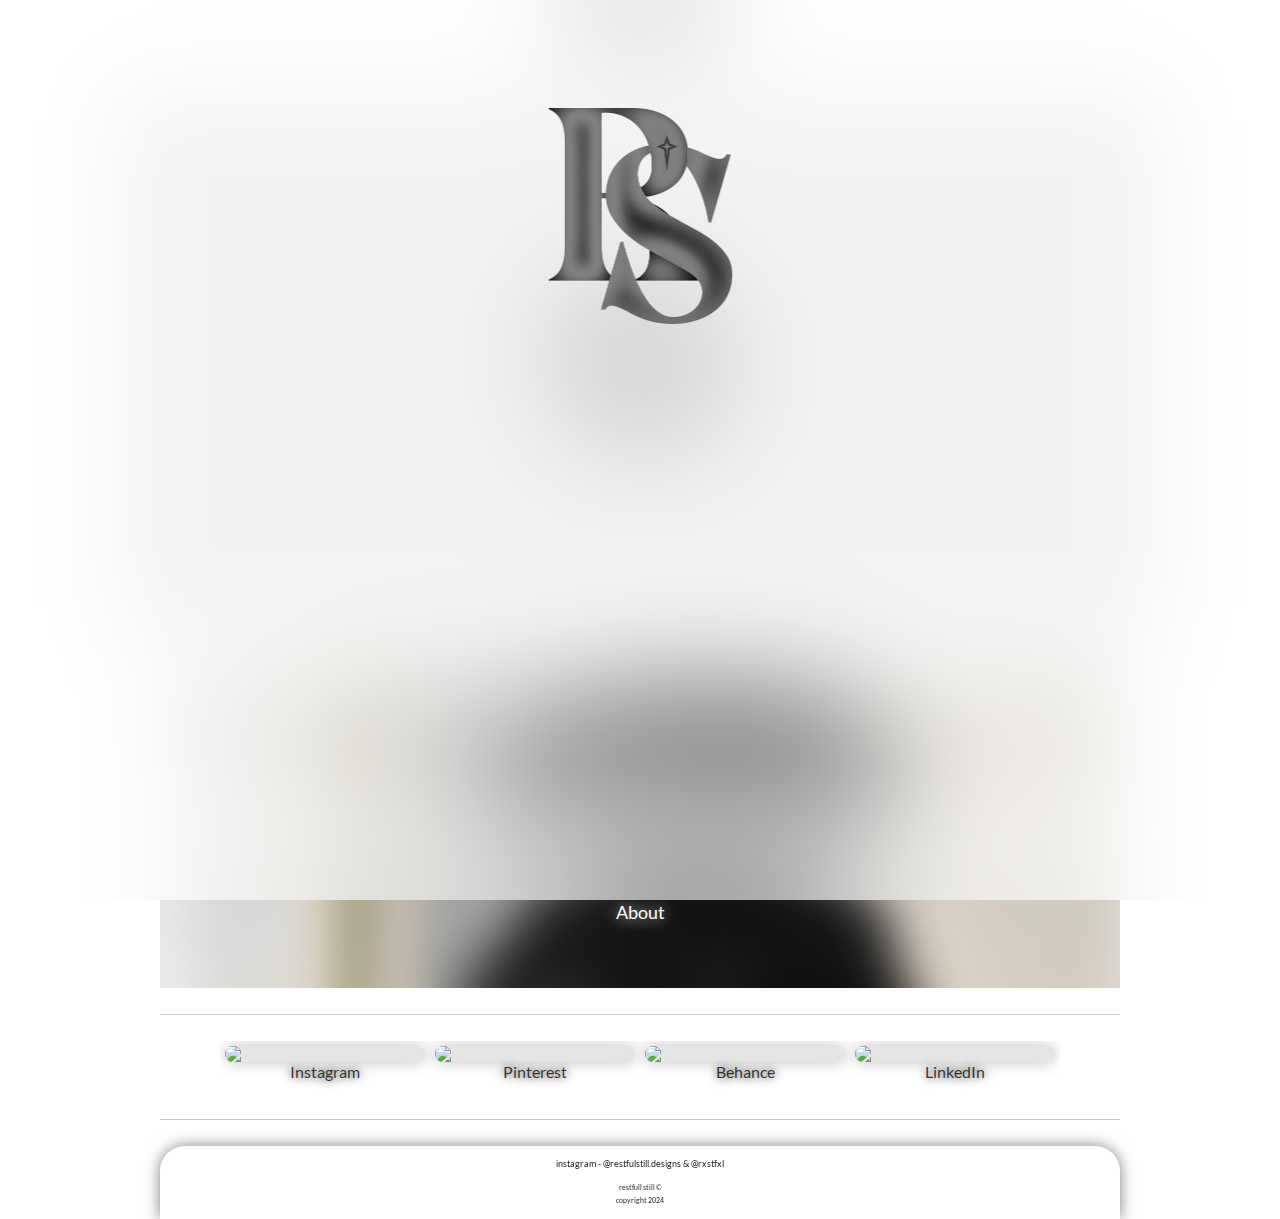
==== commit a9b6fd5b: "changed home layout" ====
--- a/index.html
+++ b/index.html
@@ -67,7 +67,7 @@
     <img src="media/logo/RS Logo PNG.png"/>
 </div>
 
-<!-- About -->
+<!-- About OLD -->
 <!-- <div id="about-table" class="tContainer" style="overflow: hidden;">
     <h4 class="tcHead4"> </h4> 
 <table class="center-table">
@@ -91,16 +91,6 @@
 
 </table>
 </div> -->
-
-<br>
-
-<div class="long">
-    <a href="about.html"><h4> About </h4></a>
-        <img src="media/profile/me.jpeg"/>
-        
-    
-    </div>    
-    
 
 <hr>
 
@@ -114,10 +104,33 @@
         <img src="media/logo/RS Logo PNG.png"/>
         
     
+</div>    
+
+<hr>
+
+<!-- Gallery -->
+<div class="long">
+    <a href="gallery.html"><h4> Gallery </h4></a>
+        <img src="media/profile/me.jpeg"/>
+        
+    
+    </div>  
+
+
+<br>
+
+
+ <!-- About New -->
+<div class="long">
+    <a href="about.html"><h4> About </h4></a>
+        <img src="media/profile/me.jpeg"/>
+        
+    
 </div>
 
 <hr>
 
+ 
 <!-- Socials #Old -->
 <!-- <div class="tContainer" name="social_table" style="overflow: hidden; background-color: transparent;">
     <h4 class="tcHead4"> Socials </h4> 
@@ -231,14 +244,7 @@
     </table>
 </div>
 
-<hr>
-
-<div class="long">
-    <a href="gallery.html"><h4> Gallery </h4></a>
-        <img src="media/profile/me.jpeg"/>
-        
-    
-    </div>  
+
 
 <hr>
 
--- a/main_styles.css
+++ b/main_styles.css
@@ -104,42 +104,6 @@
     transition: all ease-in-out .5s;
 }
 
-/* Home Logo Div */
-@keyframes home_long_trans {
-    0% {
-        width: 10%;
-        filter: blur(45px) drop-shadow(0 0 25px rgb(0, 0, 0, .75));
-    }
-    100% {
-        width: 15%;
-        filter: blur(0px) drop-shadow(0 0 15px rgb(0, 0, 0, .5));
-    }
-}
 
-.home_long img {
-    display: block;
-    width: 10%;
-    height: auto;
-    margin: auto;
-    filter: blur(45px) drop-shadow(0 0 25px rgb(0, 0, 0, .75));
-}
-
-.home_long img.animate {
-    animation: home_long_trans 1s ease-in-out forwards;
-}
-
-.home_long:hover {
-    width: 75%;
-    height: 250px;
-    background-color: rgba(0, 0, 0, 0.1);
-    margin-left: auto;
-    margin-right: auto;
-    text-align: center;
-    overflow: hidden;
-    position: relative; /* Add this line */
-    box-shadow: 0px 0px 15px rgb(0, 0, 0, .5);
-    backdrop-filter: blur(25px);
-    transition: all ease-in-out .5s;
-}
 
 }--- a/div temps.css
+++ b/div temps.css
@@ -305,9 +305,21 @@
 
 /* Home Banner */
 
+@keyframes home_long_trans {
+    0% {
+        width: 10%;
+        filter: blur(45px) drop-shadow(0 0 25px rgb(0, 0, 0, .75));
+    }
+    100% {
+        width: 15%;
+        filter: blur(0px) drop-shadow(0 0 15px rgb(0, 0, 0, .5));
+    }
+}
+
 .home_long {
+    scale: 110%;
     width: 75%;
-    height: 150px;
+    height: 500px;
     background-color: rgba(0, 0, 0, 0.1);
     margin-left: auto;
     margin-right: auto;
@@ -321,7 +333,7 @@
 
 .home_long:hover {
     width: 75%;
-    height: 250px;
+    height: 350px;
     background-color: rgba(0, 0, 0, 0.1);
     margin-left: auto;
     margin-right: auto;
@@ -363,16 +375,20 @@
     filter: blur(45px) drop-shadow(0 0 25px rgb(0, 0, 0, .75));
 }
 
-.home_long:hover img { 
+.home_long img.animate {
+    animation: home_long_trans 1s ease-in-out forwards;
+}
+
+/* .home_long:hover img {  */
     /* scale: 15%; */
-    width: 15%;
-    filter: blur(0px) drop-shadow(0 0 15px rgb(0, 0, 0, .5));
+    /* width: 15%; */
+    /* filter: blur(0px) drop-shadow(0 0 15px rgb(0, 0, 0, .5)); */
     /* transform: translateY(-265%); */
     /* box-shadow: 0px 0px 50px rgb(0, 0, 0); */
     /* filter: drop-shadow(0 0 25px rgb(0, 0, 0, .75)); */
-    transition: all ease-in-out 1s;
-
-}
+    /* transition: all ease-in-out 1s; */
+
+/* } */
 
 .home_long:hover a h4 { 
 
@@ -395,4 +411,81 @@
     text-shadow: 0px 0px 15px rgb(0, 0, 0);
     transition: all ease-in-out .5s;
 
-}+}
+
+/* 700px or smaller */
+@media only screen and (max-width: 700px) {
+
+/* Logo Pop */
+.logo_pop img {
+    display: block;
+    width: auto;
+    height: auto;
+    margin: auto;
+    transform: scale(0.25); /* Use transform instead of scale */
+}
+
+    /* Home Logo Div */
+    @keyframes home_long_trans {
+        0% {
+            width: 10%;
+            filter: blur(45px) drop-shadow(0 0 25px rgb(0, 0, 0, .75));
+        }
+        100% {
+            width: 15%;
+            filter: blur(0px) drop-shadow(0 0 15px rgb(0, 0, 0, .5));
+        }
+    }
+    
+    .home_long {
+        width: 75%;
+        height: 100px;
+        background-color: rgba(0, 0, 0, 0.1);
+        margin-left: auto;
+        margin-right: auto;
+        text-align: center;
+        overflow: hidden;
+        position: relative;
+        display: flex; /* Add this line */
+        justify-content: center; /* Add this line */
+        align-items: center; /* Add this line to center vertically */
+    }
+    
+    .home_long:hover {
+        width: 75%;
+        height: 70px;
+        background-color: rgba(0, 0, 0, 0.1);
+        margin-left: auto;
+        margin-right: auto;
+        text-align: center;
+        overflow: hidden;
+        position: relative; /* Add this line */
+        box-shadow: 0px 0px 15px rgb(0, 0, 0, .5);
+        backdrop-filter: blur(25px);
+        transition: all ease-in-out .5s;
+    }
+    
+    .home_long img {
+        display: block;
+        width: 10%;
+        height: auto;
+        margin: auto;
+        filter: blur(45px) drop-shadow(0 0 25px rgb(0, 0, 0, .75));
+    }
+    
+    .home_long img.animate {
+        animation: home_long_trans 1s ease-in-out forwards;
+    }
+    
+    .home_long .cehuafont {
+        position: absolute; /* Add this line */
+        top: 50%; /* Adjust as needed */
+        left: 50%; /* Adjust as needed */
+        transform: translate(-50%, -50%); /* Center the text */
+        color: rgb(255, 255, 255); /* Optional: Change text color for better visibility */
+        z-index: 1; /* Ensure the text is above the image */
+        text-shadow: 0px 0px 15px rgb(0, 0, 0);
+        font-size: small;
+    }
+    
+    }